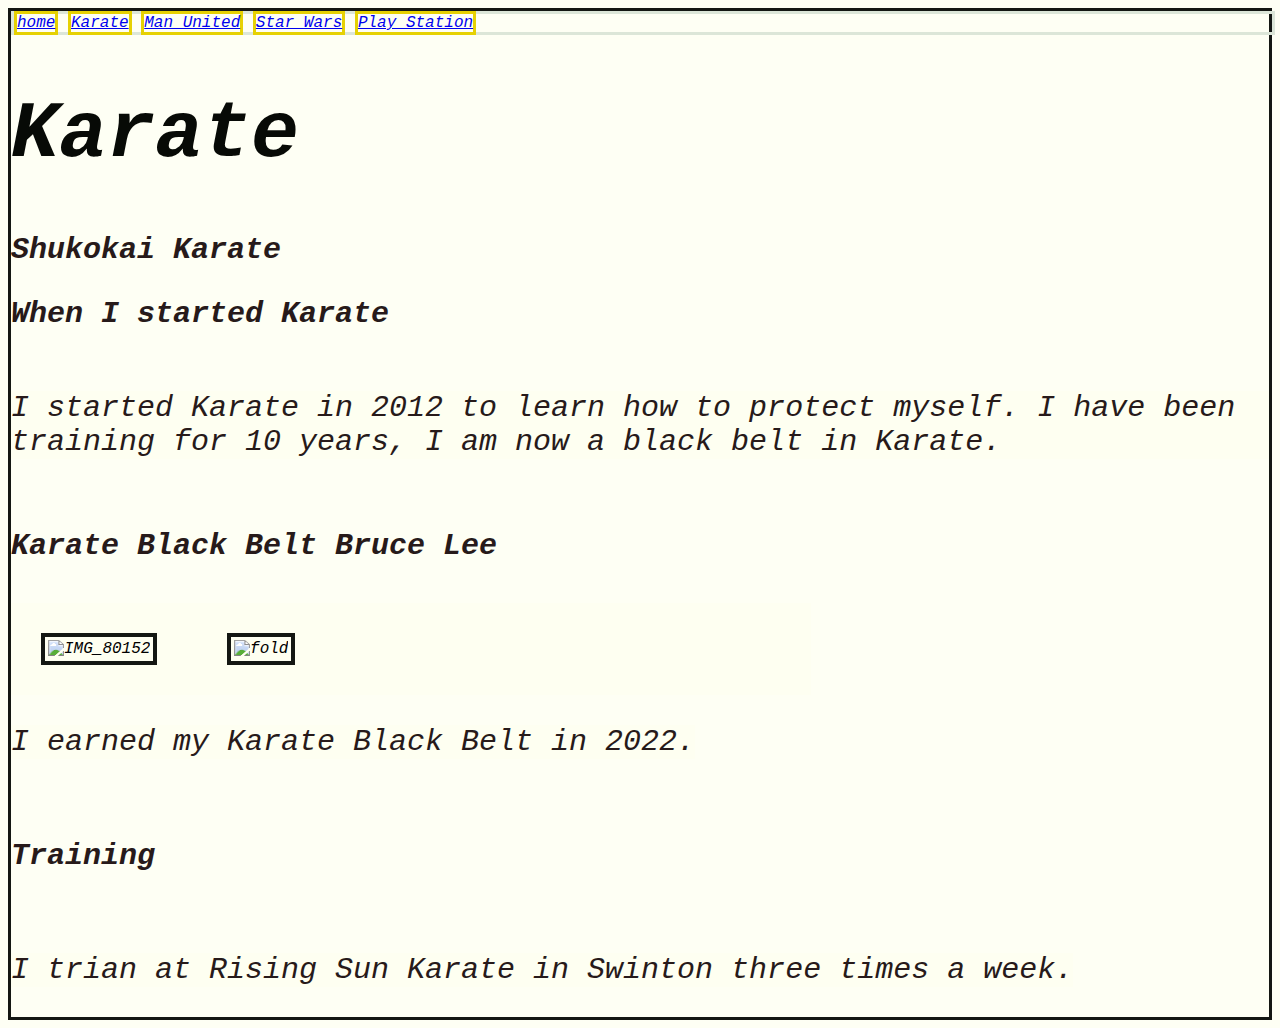
==== Karate.html @ b2b52375 "New folder" ====
<!DOCTYPE html>
<html lang="en">
<head>
    <meta charset="UTF-8">
    <meta http-equiv="X-UA-Compatible" content="IE=chrome">
    <meta name="viewport" content="width=device-width, initial-scale=1.0">
    <link rel="stylesheet" href="Karate.css">
    <title>Document</title>
    <style>
        p{
       background-color: rgb(254, 255, 239,0.7);
       display:inline-block;
        }
        #Pictures{
           width: 800px;
           background-color: rgb(254, 255, 239,0.7);
        }
   
       </style>
</head>

<body>
    <div class="navWrapper"> 

    
        <div>
            <nav>
                <a href="index.html"class="link">home</a>
                <a href="Karate.html"class="link">Karate</a>
                <a href="Man United.html"class="link">Man United</a>
                <a href="Star Wars.html"class="link">Star Wars</a>
                <a href="Play Station.html"class="link">Play Station</a>
        </nav>
    </div>
    
    <div class="headers">
        <div id="mainHeader">
    <h1>Karate</h1>
</div>
<div class="subHeader">
    <h2 class="coolText">Shukokai Karate</h2>
     <div>
    <h3 class= "coolText">When I started Karate</h3>
</div>
</div>
</div>
<div>
    <p  
    class= "coolText">I started Karate in 2012 to learn how to protect myself. I have been training for 10 years, I am now a black belt in Karate.
    </p>
    </div>
    
    <h4 class= "coolText">Karate Black Belt  Bruce Lee </h4>

    <div id="Pictures">
        <img src="C:\Users\olive\OneDrive\Documents\New folder\IMG_8015[18872].jpg" alt="IMG_80152" width="200" height="300" />
        <img src="C:\Users\olive\OneDrive\Documents\New folder\8ae8f37051ada3ad91385ab4c97d25be.jpg" alt="fold" width="200" height="300" />
    </div>
    
    <p
    class= "coolText">I earned my Karate Black Belt in 2022.
    </p>
             <div>
             <h5 class= "coolText">Training</h5>
               <p
                class= "coolText">I trian at Rising Sun Karate in Swinton three times a week.
               </p>
               </div>
              </div>

</body>
</html>
---- Karate.css ----
body {background-color:rgba(254, 255, 239, 0.7);
    font-style: italic;
    font-family:'Courier New', Courier, monospace
}

.list { 
      background-color:aliceblue
}
.List ul {
background-color:antiquewhite;
}

.coolText {
    color:rgb(39, 26, 26);
    font-size: 30px;

}

#mainHeader {
    color: rgb(7, 10, 6);
    font-size: 40px;
}

    img {
        border: 4px solid rgb(20, 23, 19);
        padding: 3px;
        margin: 30px;
    }

.navWrapper {
    border: solid rgb(20, 23, 19) 3px;
}
nav {
    border: solid rgb(220, 230, 216) 3px ;
    width: 100%;
}
.link {
    border: solid rgb(230, 209, 2) 3px;
    width: 100px;
    text-align: center;
}
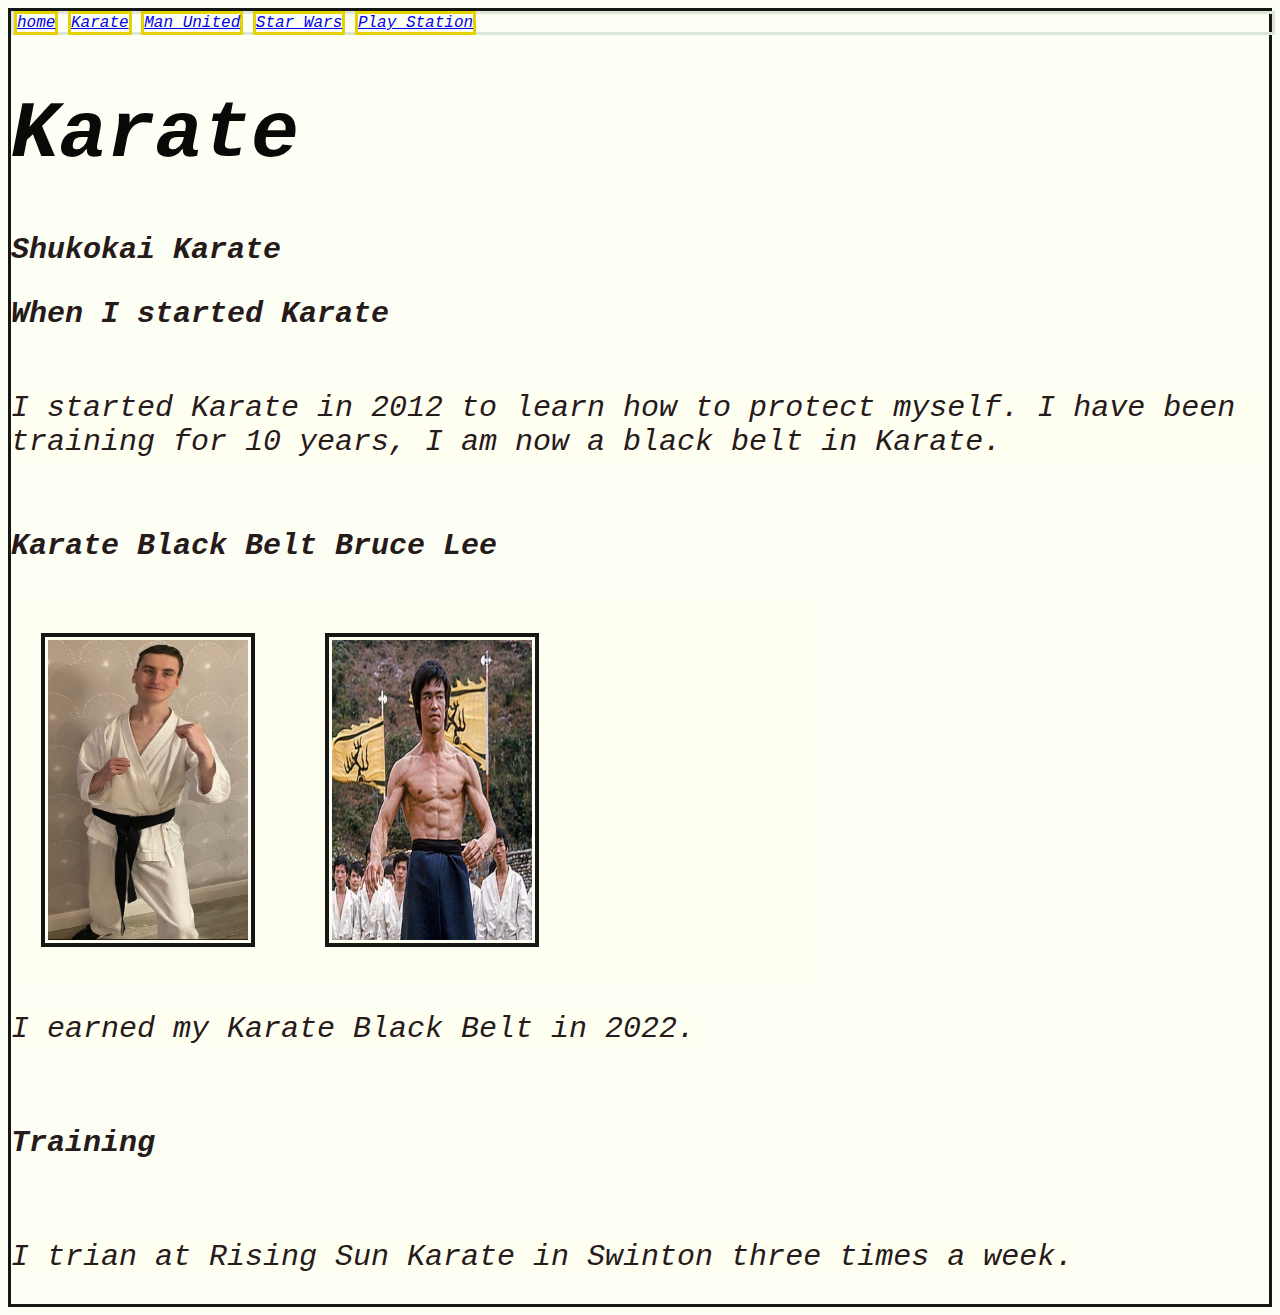
==== commit e4e6a134: "New folder" ====
--- a/Karate.html
+++ b/Karate.html
@@ -53,8 +53,8 @@
     <h4 class= "coolText">Karate Black Belt  Bruce Lee </h4>
 
     <div id="Pictures">
-        <img src="C:\Users\olive\OneDrive\Documents\New folder\IMG_8015[18872].jpg" alt="IMG_80152" width="200" height="300" />
-        <img src="C:\Users\olive\OneDrive\Documents\New folder\8ae8f37051ada3ad91385ab4c97d25be.jpg" alt="fold" width="200" height="300" />
+        <img src="IMG_8015[1887].jpg" alt="IMG_80152" width="200" height="300" />
+        <img src="8ae8f37051ada3ad91385ab4c97d25be.jpg" alt="fold" width="200" height="300" />
     </div>
     
     <p
